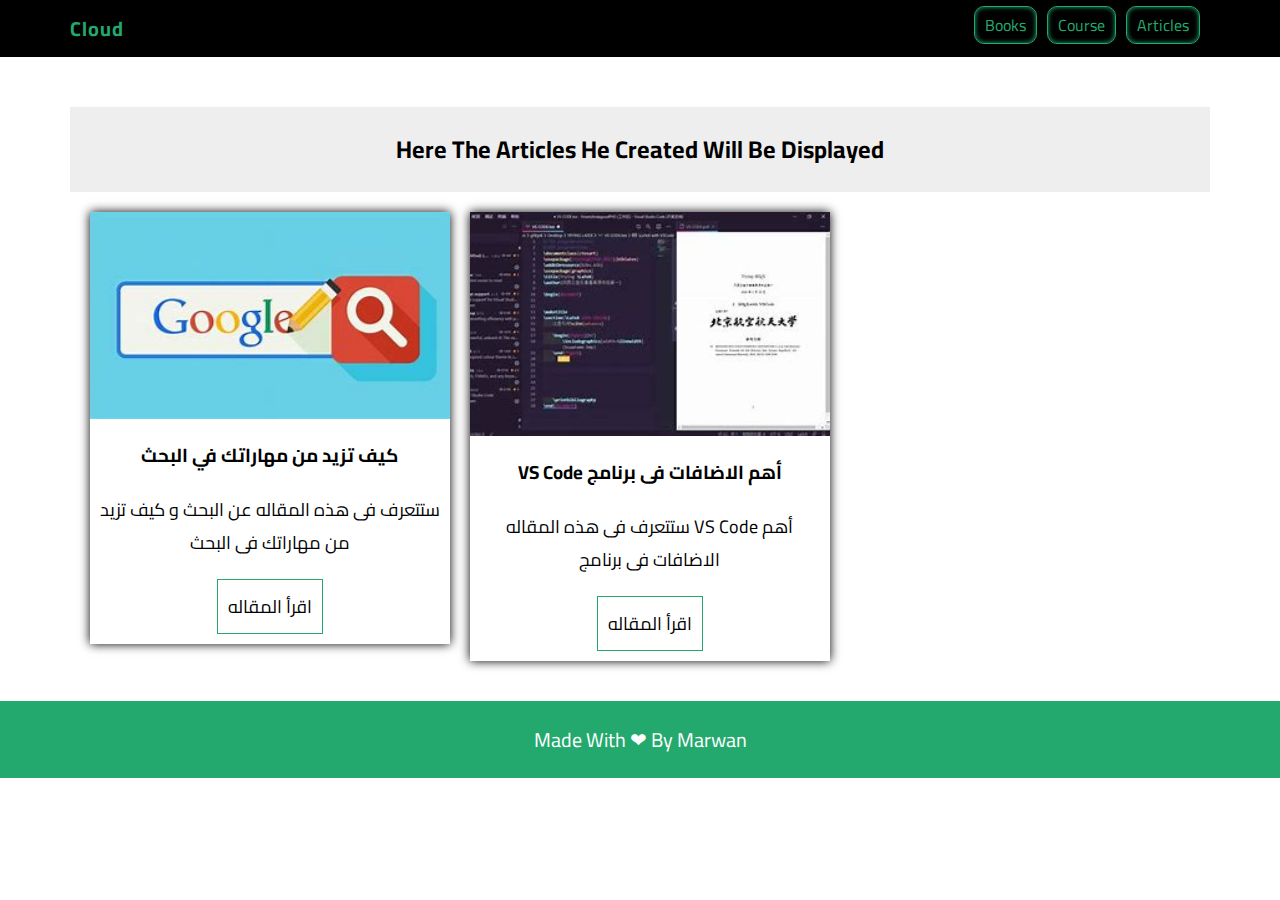
==== articles.html @ bc780db0 "Update File" ====
<!DOCTYPE html>
<html lang="en">
  <head>
    <meta charset="UTF-8" />
    <meta http-equiv="X-UA-Compatible" content="IE=edge" />
    <meta name="viewport" content="width=device-width, initial-scale=1.0" />
    <meta
      name="description"
      content="The cloud site, is a site to display the books that I read in an organized manner and also offer the courses that I have because I learn programming, especially programming websites"
    />

    <title>My Articles | Cloud</title>

    <link rel="stylesheet" href="css/all.min.css" />
    <link rel="stylesheet" href="css/style.css" />

    <link rel="preconnect" href="https://fonts.googleapis.com" />
    <link rel="preconnect" href="https://fonts.gstatic.com" crossorigin />
    <link
      href="https://fonts.googleapis.com/css2?family=Cairo:wght@200;300;400;600;700;900&display=swap"
      rel="stylesheet"
    />
  </head>
  <body>
    <header class="navbar">
      <div class="card">
        <div class="logo"><a href="index.html">Cloud</a></div>
        <div class="link">
          <i id="ico" class="fas fa-bars"></i>
          <ul id="ul">
            <li><a href="book.html">Books</a></li>
            <li><a href="course.html">Course</a></li>
            <li><a href="articles.html">Articles</a></li>
          </ul>
        </div>
      </div>
    </header>

    <!--  -->

    <div class="clearFix"></div>

    <!--  -->

    <section class="articles">
      <div class="card">
        <h2 class="titlePage">
          Here The Articles He Created Will Be Displayed
        </h2>
        <div class="item text-center">
          <img class="imgWidth" src="images/articles/OIP.jpg" alt="" />
          <div>
            <h3>كيف تزيد من مهاراتك في البحث</h3>
            <p>ستتعرف فى هذه المقاله عن البحث و كيف تزيد من مهاراتك فى البحث</p>
            <a href="articles/search.html">اقرأ المقاله</a>
          </div>
        </div>

        <div class="item text-center">
          <img class="imgWidth" src="images/articles/code.jpg" alt="" />
          <div>
            <h3>VS Code أهم الاضافات فى برنامج</h3>
            <p>ستتعرف فى هذه المقاله VS Code أهم الاضافات فى برنامج</p>
            <a href="articles/code.html">اقرأ المقاله</a>
          </div>
        </div>
      </div>
    </section>

    <!--  -->

    <div class="clearFix"></div>

    <!--  -->

    <footer class="footer">
      <div class="card">
        <div class="text-center">Made With ❤ By Marwan</div>
      </div>
    </footer>
    <script src="js/script.js"></script>
  </body>
</html>
---- css/style.css ----
/* Start Variables */
:root {
  --main-white: #f2f2f2;
  --main-green: #23a96e;
  --main-blue: #3f51b5;
  --main-aqua: #00bcd4;
  --main-red: #e91e63;
}
/* End Variables */

/* Start Global Rules */
* {
  box-sizing: border-box;
  margin: 0;
  padding: 0;
}
body {
  font-family: "Cairo", sans-serif;
  /* background-color: var(--main-white); */
}
.float-left {
  float: right;
}
.float-right {
  float: left;
}
.clearFix {
  clear: both;
}
.text-center {
  text-align: center;
}
.head {
  font-size: 40px;
  margin: 15px;
  letter-spacing: 2px;
}
.paragraph {
  font-size: 18px;
  line-height: 1.7;
  margin: 20px;
  letter-spacing: 1.5px;
}
ul,
ol {
  list-style: none;
  margin: 0;
  padding: 0;
}
.card {
  padding-right: 15px;
  padding-left: 15px;
  margin-right: auto;
  margin-left: auto;
}
@media (min-width: 768px) {
  .card {
    width: 750px;
  }
}
@media (min-width: 992px) {
  .card {
    width: 970px;
  }
}
@media (min-width: 1200px) {
  .card {
    width: 1170px;
  }
}

.col-xs-6 {
  float: left;
  margin-bottom: 10px;
  margin-left: 10px;
}
@media (min-width: 400px) {
  .col-xs-6 {
    width: calc(100% / 2 - 10px);
  }
}
@media (max-width: 399px) {
  .col-xs-6 {
    width: calc(100% - 10px);
  }
}
@media (min-width: 992px) {
  .col-md-3 {
    width: calc(100% / 5 - 10px);
    margin-left: 10px;
    float: left;
  }
}

@media (min-width: 768px) and (max-width: 991px) {
  .col-sm-3 {
    width: calc(100% / 3 - 10px);
    margin-left: 10px;
    float: left;
  }
}

@media (min-width: 992px) {
  .col-md-6 {
    width: calc(100% / 2 - 10px);
    margin-left: 10px;
    float: left;
  }
}

.imgWidth {
  min-width: 100%;
}

.titlePage {
  background-color: #eee;
  text-align: center;
  padding: 20px 0;
}

/* End Global Rules */

/* Start Header */
.navbar {
  padding: 10px 0;
  background-color: #000;
}
.navbar .logo {
  font-size: 20px;
  display: inline-block;
}
.navbar .logo a {
  display: inline-block;
  text-decoration: none;
  color: var(--main-green);
  font-weight: bold;
  letter-spacing: 1px;
}
.navbar .link {
  display: inline-block;
}
.navbar .link {
  float: right;
  position: relative;
}
.navbar .link i {
  color: #fff;
  font-size: 24px;
  position: absolute;
  right: 0;
  top: 7px;
  cursor: pointer;
  display: none;
}
.navbar .link ul {
  list-style: none;
}
.navbar .link ul li {
  float: left;
  margin-right: 10px;
}
.navbar .link ul li a {
  text-decoration: none;
  color: var(--main-green);
  transition: all 0.5s linear;
  -webkit-transition: all 0.5s linear;
  -moz-transition: all 0.5s linear;
  -ms-transition: all 0.5s linear;
  -o-transition: all 0.5s linear;
  padding: 3px 10px;
  border: 1px solid var(--main-green);
  border-radius: 10px;
  -webkit-border-radius: 10px;
  -moz-border-radius: 10px;
  -ms-border-radius: 10px;
  -o-border-radius: 10px;
  box-shadow: inset 0px 0px 5px 0px var(--main-green);
}
.navbar .link ul li a:hover {
  color: #fff;
  box-shadow: inset 0px 0px 100px 10px var(--main-green);
}
@media (max-width: 767px) {
  .navbar .link i {
    display: inline-block;
  }
  .navbar .link ul {
    position: absolute;
    top: 47px;
    right: 0px;
    background-color: #000;
    border-top: 4px solid var(--main-green);
    padding: 15px;
    width: 208px;
    display: none;
  }
  .navbar .link ul li {
    float: none;
    margin: 10px;
  }
  .navbar .link ul li a {
    width: 100%;
    display: inherit;
  }
}
/* End Header */

/* Start Index */

.home {
  padding: 100px 0 80px;
}
.home a {
  padding: 5px;
  font-size: 20px;
  text-decoration: none;
  color: var(--main-green);
  width: 100px;
  margin: 10px;
  display: inline-block;
  border: 1px solid var(--main-green);
  border-radius: 10px;
  -webkit-border-radius: 10px;
  -moz-border-radius: 10px;
  -ms-border-radius: 10px;
  -o-border-radius: 10px;
  transition: all 0.4s linear;
  -webkit-transition: all 0.4s linear;
  -moz-transition: all 0.4s linear;
  -ms-transition: all 0.4s linear;
  -o-transition: all 0.4s linear;
  box-shadow: inset 0px 0px 5px 0px var(--main-green);
}
.home a:hover {
  box-shadow: inset 0px 0px 100px 10px var(--main-green);
  color: #fff;
}
/* End Index */

/* Start Books */
.books,
.bookProgramming {
  padding: 10px 0;
}
.books .itbook,
.bookProgramming .itbook {
  padding: 10px 20px;
  margin: 15px;
  background-color: var(--main-green);
  text-align: center;
  font-size: 26px;
  color: #fff;
  font-family: "Fredericka the Great", cursive;
  font-weight: 400;
  border-radius: 5px;
  -webkit-border-radius: 5px;
  -moz-border-radius: 5px;
  -ms-border-radius: 5px;
  -o-border-radius: 5px;
  letter-spacing: 2px;
}
.books,
.bookProgramming {
  margin-top: 50px;
}
.books .item,
.bookProgramming .item {
  position: relative;
}
.books .item img,
.bookProgramming .item img {
  width: 100%;
}
.books .item div,
.bookProgramming .item div {
  position: absolute;
  width: 100%;
  height: 98%;
  background-color: rgba(0 0 0 / 0.6);
  top: 0;
  left: 0;
  color: #fff;
  display: none;
}
.books .item:hover div,
.bookProgramming .item:hover div {
  display: block;
}
.books .item div h3:nth-child(1),
.bookProgramming .item div h3:nth-child(1) {
  margin-top: 50%;
  transform: translateY(-50%);
  -webkit-transform: translateY(-50%);
  -moz-transform: translateY(-50%);
  -ms-transform: translateY(-50%);
  -o-transform: translateY(-50%);
  margin-bottom: 10px;
}
.books .item div button,
.bookProgramming .item div button {
  margin-top: 30px;
  padding: 10px;
  border: 1px solid var(--main-green);
  background-color: transparent;
  transition: all 0.5s linear;
  -webkit-transition: all 0.5s linear;
  -moz-transition: all 0.5s linear;
  -ms-transition: all 0.5s linear;
  -o-transition: all 0.5s linear;
  cursor: pointer;
}
.books .item div button:hover,
.bookProgramming .item div button:hover {
  background-color: var(--main-green);
}
.books .item div button a,
.bookProgramming .item div button a {
  text-decoration: none;
  color: var(--main-green);
  transition: all 0.5s linear;
  -webkit-transition: all 0.5s linear;
  -moz-transition: all 0.5s linear;
  -ms-transition: all 0.5s linear;
  -o-transition: all 0.5s linear;
  font-size: 18px;
}
.books .item div button:hover a,
.bookProgramming .item div button:hover a {
  text-decoration: none;
  color: #fff;
}
.bookProgramming .item div a {
  text-decoration: none;
  display: inline-block;
  border: 1px solid var(--main-green);
  padding: 4px 12px;
  color: var(--main-green);
  transition: all 0.5s linear;
  -webkit-transition: all 0.5s linear;
  -moz-transition: all 0.5s linear;
  -ms-transition: all 0.5s linear;
  -o-transition: all 0.5s linear;
  box-shadow: inset 0 0 5px 0 var(--main-green);
}
.bookProgramming .item div a:hover {
  /* background-color: var(--main-green); */
  box-shadow: inset 0 0 100px 0 var(--main-green);
  color: #fff;
}
/* End Books */

/* Start Course HTML */
.html,
.css,
.js,
.sass {
  padding: 50px 0;
}
.js {
  margin-bottom: 20px;
}
.html h2:nth-child(1) {
  margin-bottom: 30px;
}
.html h2:not(.html h2:nth-child(1)),
.css h2,
.js h2,
.sass h2 {
  padding: 5px 10px;
  background-color: var(--main-green);
  color: #fff;
}

.html h2 i,
.css h2 i,
.js h2 i,
.sass h2 i {
  float: right;
  color: rgb(230, 230, 230);
  cursor: pointer;
  margin-top: 10px;
}

.html .step,
.css .step,
.js .step,
.sass .step {
  padding: 20px;
  box-shadow: 1px 1px 5px 1px rgba(0 0 0 / 0.6);
  margin: 10px;
  position: relative;
  display: none;
}
.html .step h3,
.css .step h3,
.js .step h3,
.sass .step h3 {
  position: absolute;
  top: 0;
  left: 0;
  padding: 10px;
  background-color: var(--main-green);
  color: #fff;
}
.html .step ul,
.css .step ul,
.js .step ul,
.sass .step ul {
  margin-top: 40px;
}
.html .step ul li,
.css .step ul li,
.js .step ul li,
.sass .step ul li {
  font-size: 18px;
  margin: 10px;
}
/* End Course HTML */

/* Start Articles */
.articles {
  padding: 50px 0;
}
.articles .titlePage {
  margin-bottom: 20px;
}
.articles .item {
  box-shadow: 0px 0px 10px 0px #000;
  width: calc(100% / 3 - 20px);
  margin-bottom: 20px;
  margin-left: 20px;
  float: left;
}
@media (max-width: 767px) {
  .articles .item {
    width: 100%;
    margin-left: 0;
    float: none;
  }
}
.articles .item div {
  color: #000;
}
.articles .item div h3 {
  padding: 10px;
}
.articles .item div p {
  margin: 10px;
  font-size: 18px;
}
.articles .item div a {
  text-decoration: none;
  padding: 10px;
  border: 1px solid var(--main-green);
  margin: 10px;
  display: inline-block;
  transition: all 0.5s ease-in-out;
  -webkit-transition: all 0.5s ease-in-out;
  -moz-transition: all 0.5s ease-in-out;
  -ms-transition: all 0.5s ease-in-out;
  -o-transition: all 0.5s ease-in-out;
  font-size: 18px;
  color: #000;
}
.articles .item div a:hover {
  background-color: var(--main-green);
  color: #fff;
}
/* End Articles */

/* Start Footer */
.footer {
  margin-top: 20px;
  padding: 20px;
  background-color: var(--main-green);
  color: #fff;
  font-size: 20px;
}
/* End Footer */
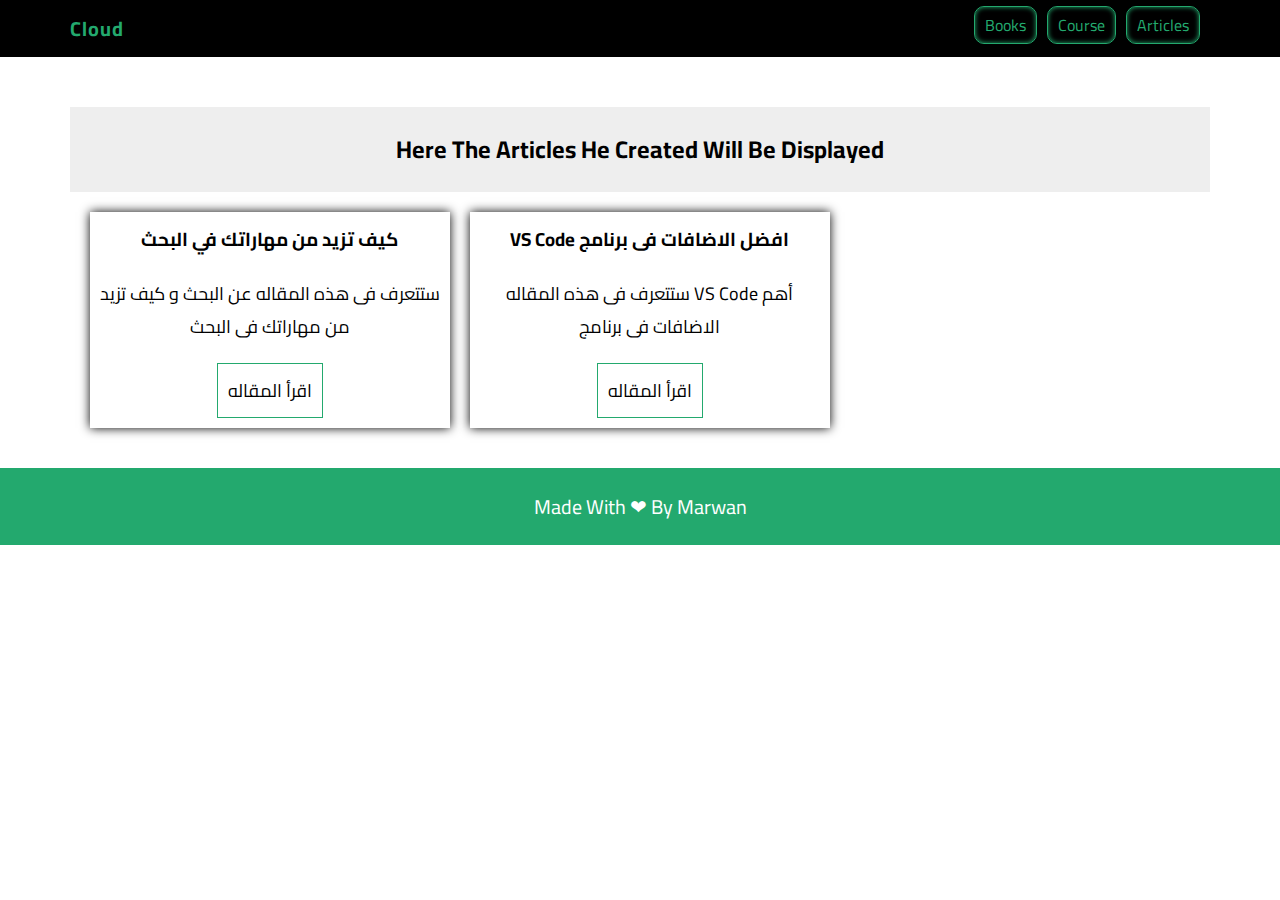
==== commit 1e3c0f14: "Update File" ====
--- a/articles.html
+++ b/articles.html
@@ -22,6 +22,10 @@
     />
   </head>
   <body>
+    <div class="load">
+      <span></span>
+    </div>
+
     <header class="navbar">
       <div class="card">
         <div class="logo"><a href="index.html">Cloud</a></div>
@@ -48,7 +52,7 @@
           Here The Articles He Created Will Be Displayed
         </h2>
         <div class="item text-center">
-          <img class="imgWidth" src="images/articles/OIP.jpg" alt="" />
+          <!-- <img class="imgWidth" src="images/articles/OIP.jpg" alt="" /> -->
           <div>
             <h3>كيف تزيد من مهاراتك في البحث</h3>
             <p>ستتعرف فى هذه المقاله عن البحث و كيف تزيد من مهاراتك فى البحث</p>
@@ -57,9 +61,9 @@
         </div>
 
         <div class="item text-center">
-          <img class="imgWidth" src="images/articles/code.jpg" alt="" />
+          <!-- <img class="imgWidth" src="images/articles/code.jpg" alt="" /> -->
           <div>
-            <h3>VS Code أهم الاضافات فى برنامج</h3>
+            <h3>VS Code افضل الاضافات فى برنامج</h3>
             <p>ستتعرف فى هذه المقاله VS Code أهم الاضافات فى برنامج</p>
             <a href="articles/code.html">اقرأ المقاله</a>
           </div>
@@ -78,6 +82,14 @@
         <div class="text-center">Made With ❤ By Marwan</div>
       </div>
     </footer>
+
+    <!--  -->
+    <!-- 
+    <div class="top" id="top">
+      <div class="card">
+        <i class="fas fa-angle-double-up"></i>
+      </div>
+    </div> -->
     <script src="js/script.js"></script>
   </body>
 </html>
--- a/css/style.css
+++ b/css/style.css
@@ -477,3 +477,85 @@
   font-size: 20px;
 }
 /* End Footer */
+
+/* Start Top Div */
+
+.top {
+  position: relative;
+  text-align: center;
+}
+
+.top i {
+  font-weight: bold;
+  padding: 6px;
+  border-radius: 4px;
+  position: fixed;
+  bottom: 20px;
+  right: 20px;
+  cursor: pointer;
+  -webkit-border-radius: 4px;
+  -moz-border-radius: 4px;
+  -ms-border-radius: 4px;
+  -o-border-radius: 4px;
+  font-size: 20px;
+  background-color: var(--main-green);
+  color: #fff;
+  padding: 10px 18px;
+  /* opacity: 0; */
+}
+
+/* End Top Div */
+
+/* Start Load Page */
+
+.load {
+  width: 100%;
+  height: 100%;
+  position: fixed;
+  top: 0;
+  left: 0;
+  background-color: #e0f2f1;
+  transition: 800ms ease-in-out;
+  -webkit-transition: 800ms ease-in-out;
+  -moz-transition: 800ms ease-in-out;
+  -ms-transition: 800ms ease-in-out;
+  -o-transition: 800ms ease-in-out;
+  z-index: 55;
+}
+
+.load span {
+  width: 60px;
+  height: 60px;
+  position: absolute;
+  top: 50%;
+  left: 50%;
+  transform: translate(-50%, -50%);
+  border: 5px solid #42a5f5;
+  border-right-color: transparent;
+  border-radius: 50%;
+  animation: load 3s linear 0s infinite;
+  -webkit-animation: load 3s linear 0s infinite;
+  -webkit-transform: translate(-50%, -50%);
+  -moz-transform: translate(-50%, -50%);
+  -ms-transform: translate(-50%, -50%);
+  -o-transform: translate(-50%, -50%);
+}
+
+@keyframes load {
+  from {
+    transform: rotateZ(0deg);
+    -webkit-transform: rotateZ(0deg);
+    -moz-transform: rotateZ(0deg);
+    -ms-transform: rotateZ(0deg);
+    -o-transform: rotateZ(0deg);
+  }
+  to {
+    transform: rotateZ(360deg);
+    -webkit-transform: rotateZ(360deg);
+    -moz-transform: rotateZ(360deg);
+    -ms-transform: rotateZ(360deg);
+    -o-transform: rotateZ(360deg);
+  }
+}
+
+/* End Load Page */
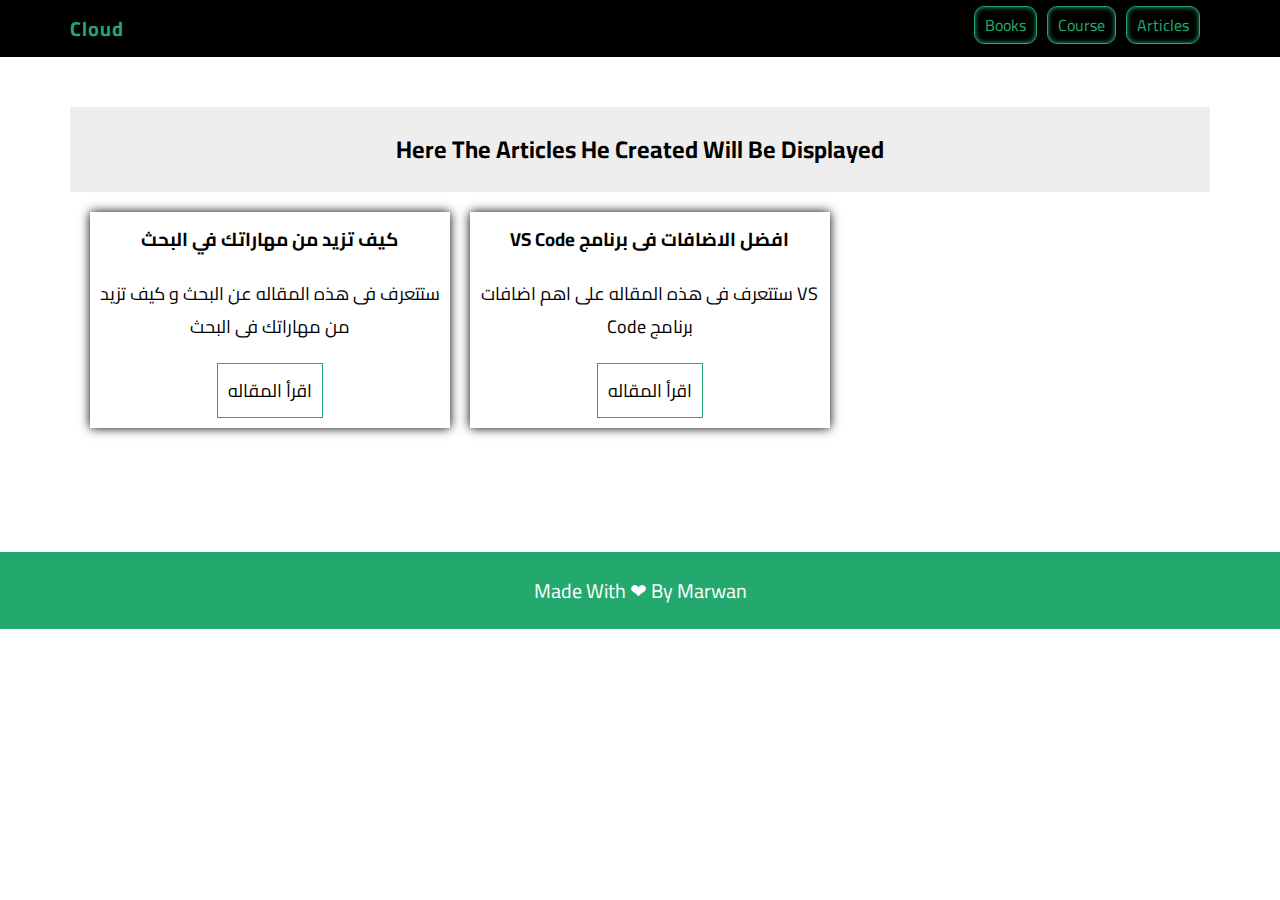
==== commit 63a954da: "Update File" ====
--- a/articles.html
+++ b/articles.html
@@ -52,7 +52,9 @@
           Here The Articles He Created Will Be Displayed
         </h2>
         <div class="item text-center">
-          <!-- <img class="imgWidth" src="images/articles/OIP.jpg" alt="" /> -->
+          <!-- <div class="img">
+            <img class="imgWidth" src="images/articles/OIP.jpg" alt="" />
+          </div> -->
           <div>
             <h3>كيف تزيد من مهاراتك في البحث</h3>
             <p>ستتعرف فى هذه المقاله عن البحث و كيف تزيد من مهاراتك فى البحث</p>
@@ -61,10 +63,12 @@
         </div>
 
         <div class="item text-center">
-          <!-- <img class="imgWidth" src="images/articles/code.jpg" alt="" /> -->
+          <!-- <div class="img">
+            <img class="imgWidth" src="images/articles/code.jpg" alt="" />
+          </div> -->
           <div>
             <h3>VS Code افضل الاضافات فى برنامج</h3>
-            <p>ستتعرف فى هذه المقاله VS Code أهم الاضافات فى برنامج</p>
+            <p>ستتعرف فى هذه المقاله على اهم اضافات VS Code برنامج</p>
             <a href="articles/code.html">اقرأ المقاله</a>
           </div>
         </div>
@@ -84,12 +88,12 @@
     </footer>
 
     <!--  -->
-    <!-- 
+
     <div class="top" id="top">
       <div class="card">
         <i class="fas fa-angle-double-up"></i>
       </div>
-    </div> -->
+    </div>
     <script src="js/script.js"></script>
   </body>
 </html>
--- a/css/style.css
+++ b/css/style.css
@@ -16,7 +16,6 @@
 }
 body {
   font-family: "Cairo", sans-serif;
-  /* background-color: var(--main-white); */
 }
 .float-left {
   float: right;
@@ -86,7 +85,7 @@
 }
 @media (min-width: 992px) {
   .col-md-3 {
-    width: calc(100% / 5 - 10px);
+    width: calc(100% / 4 - 10px);
     margin-left: 10px;
     float: left;
   }
@@ -420,6 +419,7 @@
 /* Start Articles */
 .articles {
   padding: 50px 0;
+  margin-bottom: 270px;
 }
 .articles .titlePage {
   margin-bottom: 20px;
@@ -430,7 +430,21 @@
   margin-bottom: 20px;
   margin-left: 20px;
   float: left;
-}
+  transition: all 500ms ease-in-out;
+  -webkit-transition: all 500ms ease-in-out;
+  -moz-transition: all 500ms ease-in-out;
+  -ms-transition: all 500ms ease-in-out;
+  -o-transition: all 500ms ease-in-out;
+}
+
+.articles .item:hover {
+  transform: translateY(15px);
+  -webkit-transform: translateY(15px);
+  -moz-transform: translateY(15px);
+  -ms-transform: translateY(15px);
+  -o-transform: translateY(15px);
+}
+
 @media (max-width: 767px) {
   .articles .item {
     width: 100%;
@@ -438,9 +452,16 @@
     float: none;
   }
 }
-.articles .item div {
-  color: #000;
-}
+.articles .item .img {
+  width: 100%;
+  height: 50%;
+}
+
+.articles .item .img img {
+  width: 100%;
+  height: 100%;
+}
+
 .articles .item div h3 {
   padding: 10px;
 }
@@ -501,7 +522,6 @@
   background-color: var(--main-green);
   color: #fff;
   padding: 10px 18px;
-  /* opacity: 0; */
 }
 
 /* End Top Div */
@@ -515,11 +535,11 @@
   top: 0;
   left: 0;
   background-color: #e0f2f1;
-  transition: 800ms ease-in-out;
-  -webkit-transition: 800ms ease-in-out;
-  -moz-transition: 800ms ease-in-out;
-  -ms-transition: 800ms ease-in-out;
-  -o-transition: 800ms ease-in-out;
+  transition: 2s ease-in-out;
+  -webkit-transition: 2s ease-in-out;
+  -moz-transition: 2s ease-in-out;
+  -ms-transition: 2s ease-in-out;
+  -o-transition: 2s ease-in-out;
   z-index: 55;
 }
 
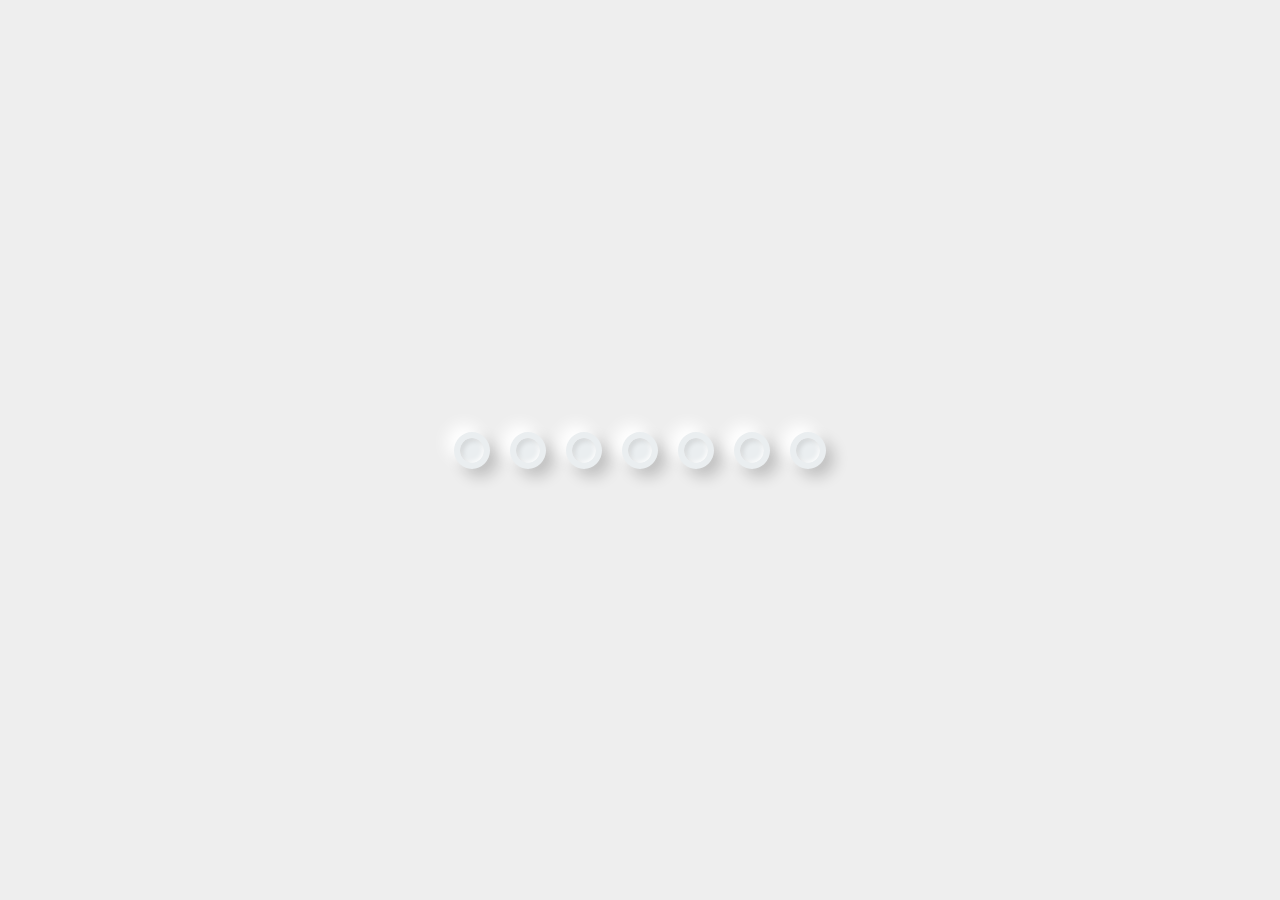
==== commit a35d50b3: "Merge pull request #14 from marwanzayed/cloud" ====
--- a/articles.html
+++ b/articles.html
@@ -22,9 +22,15 @@
     />
   </head>
   <body>
-    <div class="load">
-      <span></span>
-    </div>
+    <section class="loader">
+      <span style="--i: 0"></span>
+      <span style="--i: 1"></span>
+      <span style="--i: 2"></span>
+      <span style="--i: 3"></span>
+      <span style="--i: 4"></span>
+      <span style="--i: 5"></span>
+      <span style="--i: 6"></span>
+    </section>
 
     <header class="navbar">
       <div class="card">
@@ -94,6 +100,7 @@
         <i class="fas fa-angle-double-up"></i>
       </div>
     </div>
+    <script src="js/load.js"></script>
     <script src="js/script.js"></script>
   </body>
 </html>
--- a/css/style.css
+++ b/css/style.css
@@ -13,6 +13,10 @@
   box-sizing: border-box;
   margin: 0;
   padding: 0;
+}
+html,
+body {
+  overflow-x: hidden;
 }
 body {
   font-family: "Cairo", sans-serif;
@@ -528,54 +532,83 @@
 
 /* Start Load Page */
 
-.load {
+section.loader {
+  position: fixed;
+  width: 100vw;
+  height: 100vh;
+  display: flex;
+  justify-content: center;
+  align-items: center;
+  background-color: #eee;
+  z-index: 5555;
+}
+
+section.loader span {
+  position: relative;
+  width: 36px;
+  height: 37px;
+  background: #eaeef0;
+  margin: 0 10px;
+  border-radius: 50%;
+  border: 6px solid #eaeef0;
+  box-shadow: -8px -8px 15px rgba(255, 255, 255, 1),
+    8px 8px 15px rgba(0, 0, 0, 0.2), inset 3px 3px 5px rgba(0, 0, 0, 0.1),
+    inset -1px -1px 5px rgba(255, 255, 255, 1);
+}
+
+section.loader span::after {
+  content: "";
+  position: absolute;
+  top: 0;
+  left: 0;
   width: 100%;
   height: 100%;
-  position: fixed;
-  top: 0;
-  left: 0;
-  background-color: #e0f2f1;
-  transition: 2s ease-in-out;
-  -webkit-transition: 2s ease-in-out;
-  -moz-transition: 2s ease-in-out;
-  -ms-transition: 2s ease-in-out;
-  -o-transition: 2s ease-in-out;
-  z-index: 55;
-}
-
-.load span {
-  width: 60px;
-  height: 60px;
-  position: absolute;
-  top: 50%;
-  left: 50%;
-  transform: translate(-50%, -50%);
-  border: 5px solid #42a5f5;
-  border-right-color: transparent;
+  background-color: #5c89ff;
   border-radius: 50%;
-  animation: load 3s linear 0s infinite;
-  -webkit-animation: load 3s linear 0s infinite;
-  -webkit-transform: translate(-50%, -50%);
-  -moz-transform: translate(-50%, -50%);
-  -ms-transform: translate(-50%, -50%);
-  -o-transform: translate(-50%, -50%);
-}
-
-@keyframes load {
-  from {
-    transform: rotateZ(0deg);
-    -webkit-transform: rotateZ(0deg);
-    -moz-transform: rotateZ(0deg);
-    -ms-transform: rotateZ(0deg);
-    -o-transform: rotateZ(0deg);
-  }
-  to {
-    transform: rotateZ(360deg);
-    -webkit-transform: rotateZ(360deg);
-    -moz-transform: rotateZ(360deg);
-    -ms-transform: rotateZ(360deg);
-    -o-transform: rotateZ(360deg);
-  }
-}
+  box-shadow: -8px -8px 15px rgba(255, 255, 255, 1),
+    8px 8px 15px rgba(0, 0, 0, 0.2);
+  transform: scale(0);
+  animation: animate 3s linear infinite, animateColor 3s linear infinite;
+  animation-delay: calc(var(--i) * 0.2s);
+}
+
+@keyframes animate {
+  0%,
+  90.99%,
+  70.00001% {
+    transform: scale(0);
+  }
+
+  10%,
+  70% {
+    transform: scale(1);
+  }
+}
+
+@keyframes animateColor {
+  0% {
+    filter: hue-rotate(0deg);
+    -webkit-filter: hue-rotate(0deg);
+  }
+
+  100% {
+    filter: hue-rotate(360deg);
+    -webkit-filter: hue-rotate(360deg);
+  }
+}
+
+/* 
+@media (max-width: 767px) {
+  section.loader span {
+    display: block;
+  }
+}
+
+@media (min-width: 768px) and (max-width: 992px) {
+  section.loader span {
+    display: block;
+  }
+} 
+*/
 
 /* End Load Page */
